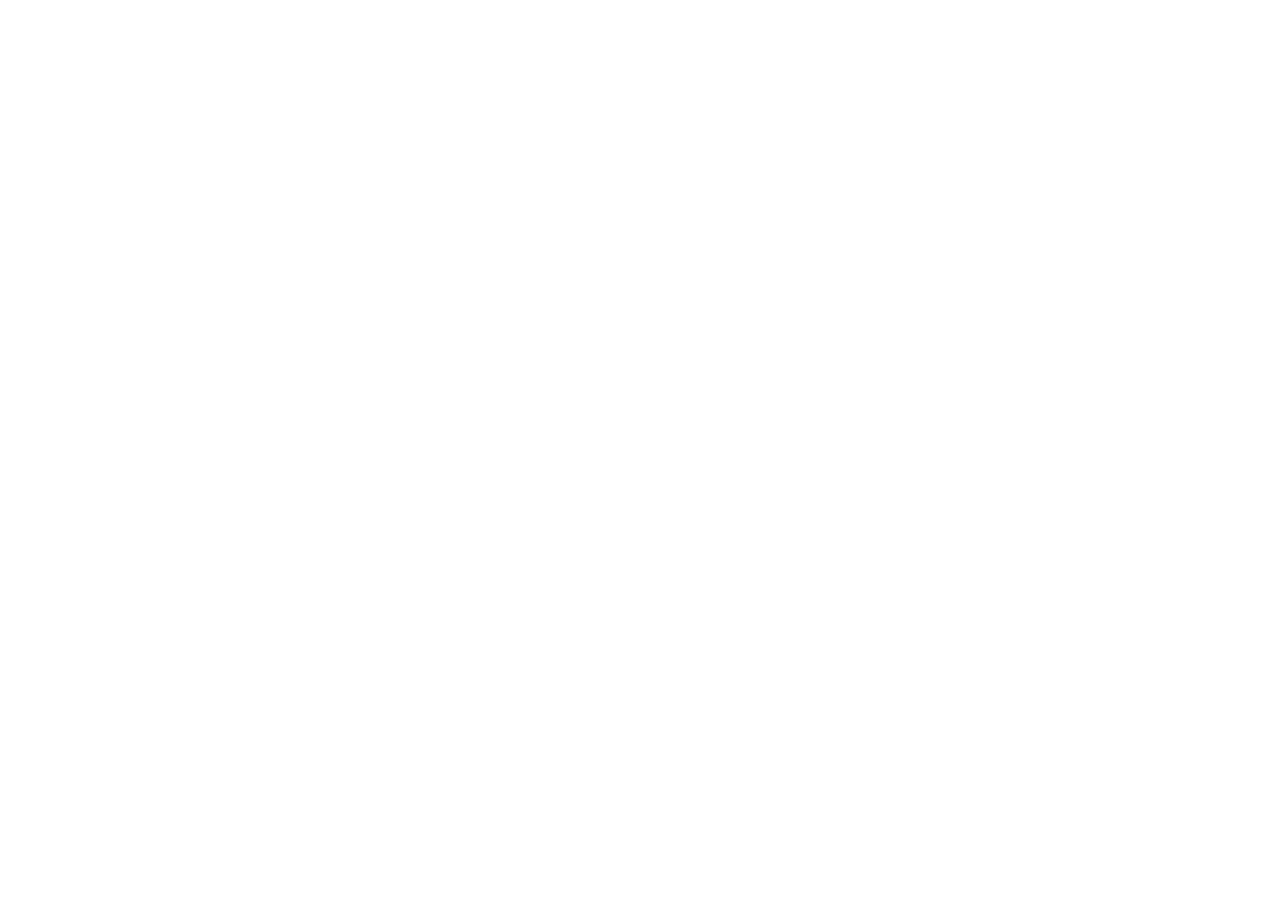
==== index.html @ 1e97ab66 "Setup inicial" ====
<!DOCTYPE html>
<html lang="pt-br">
<head>
    <meta charset="UTF-8">
    <meta http-equiv="X-UA-Compatible" content="IE=edge">
    <meta name="viewport" content="width=device-width, initial-scale=1.0">
    <title>Desafio CSS 1</title>
    <link rel="stylesheet" href="./style.css">
</head>
<body>
    
</body>
</html>
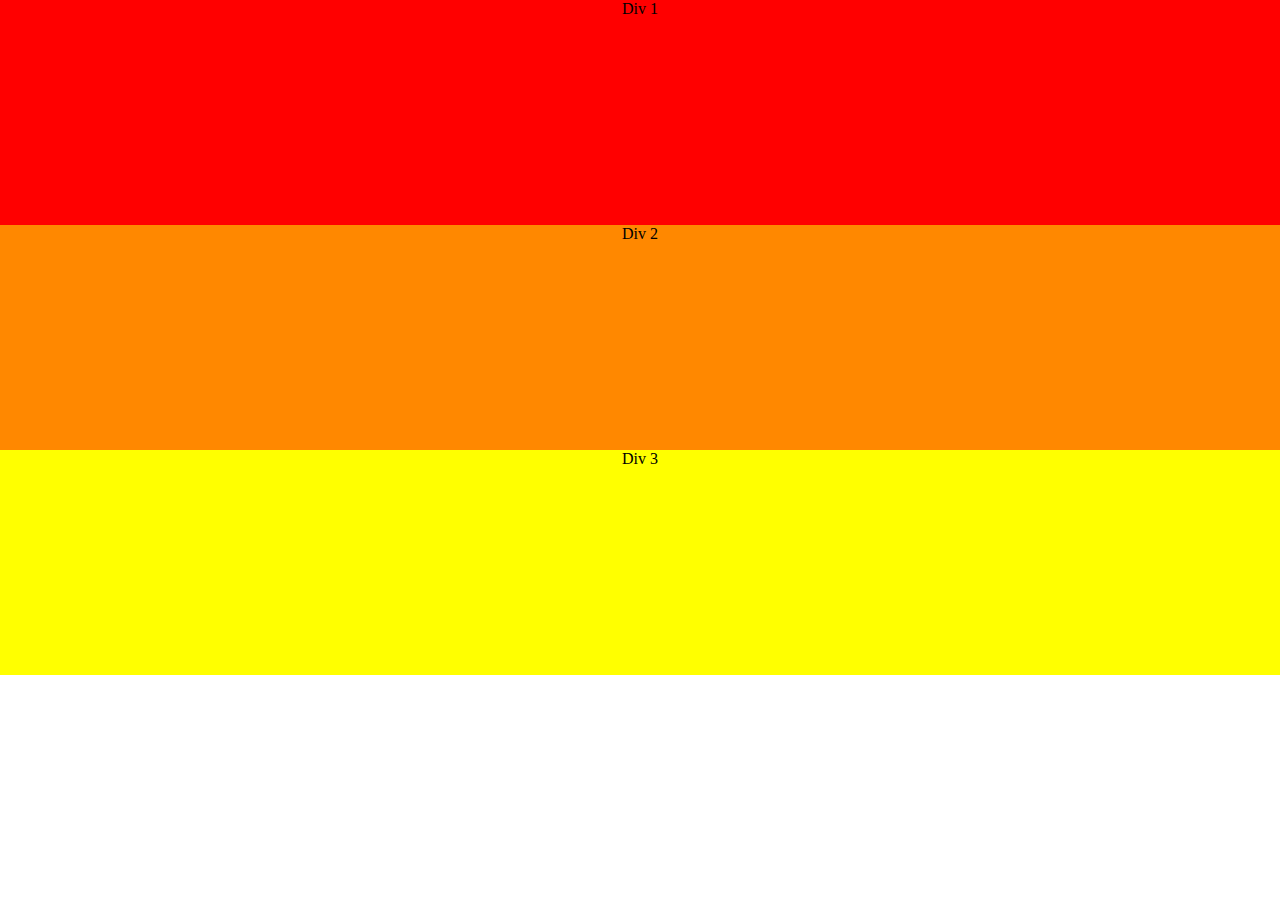
==== commit bfadd7bb: "Cor das divs, alinhamento do texto" ====
--- a/index.html
+++ b/index.html
@@ -8,6 +8,14 @@
     <link rel="stylesheet" href="./style.css">
 </head>
 <body>
-    
+    <div class="colorDiv" id="div1">
+        <p>Div 1</p>
+    </div>
+    <div class="colorDiv" id="div2">
+        <p>Div 2</p>
+    </div>
+    <div class="colorDiv" id="div3">
+        <p>Div 3</p>
+    </div>
 </body>
 </html>--- a/style.css
+++ b/style.css
@@ -0,0 +1,30 @@
+*{
+    margin: 0;
+    padding: 0;
+    box-sizing: border-box;
+}
+
+body{
+    width: 100vw;
+    min-height: 100vh;
+}
+
+.colorDiv{
+    height: 25vh;
+}
+
+.colorDiv p{
+    text-align: center;
+}
+
+#div1{
+    background-color: #FF0000;
+}
+
+#div2{
+    background-color: #FF8800;
+}
+
+#div3{
+    background-color: #FFFF00;
+}